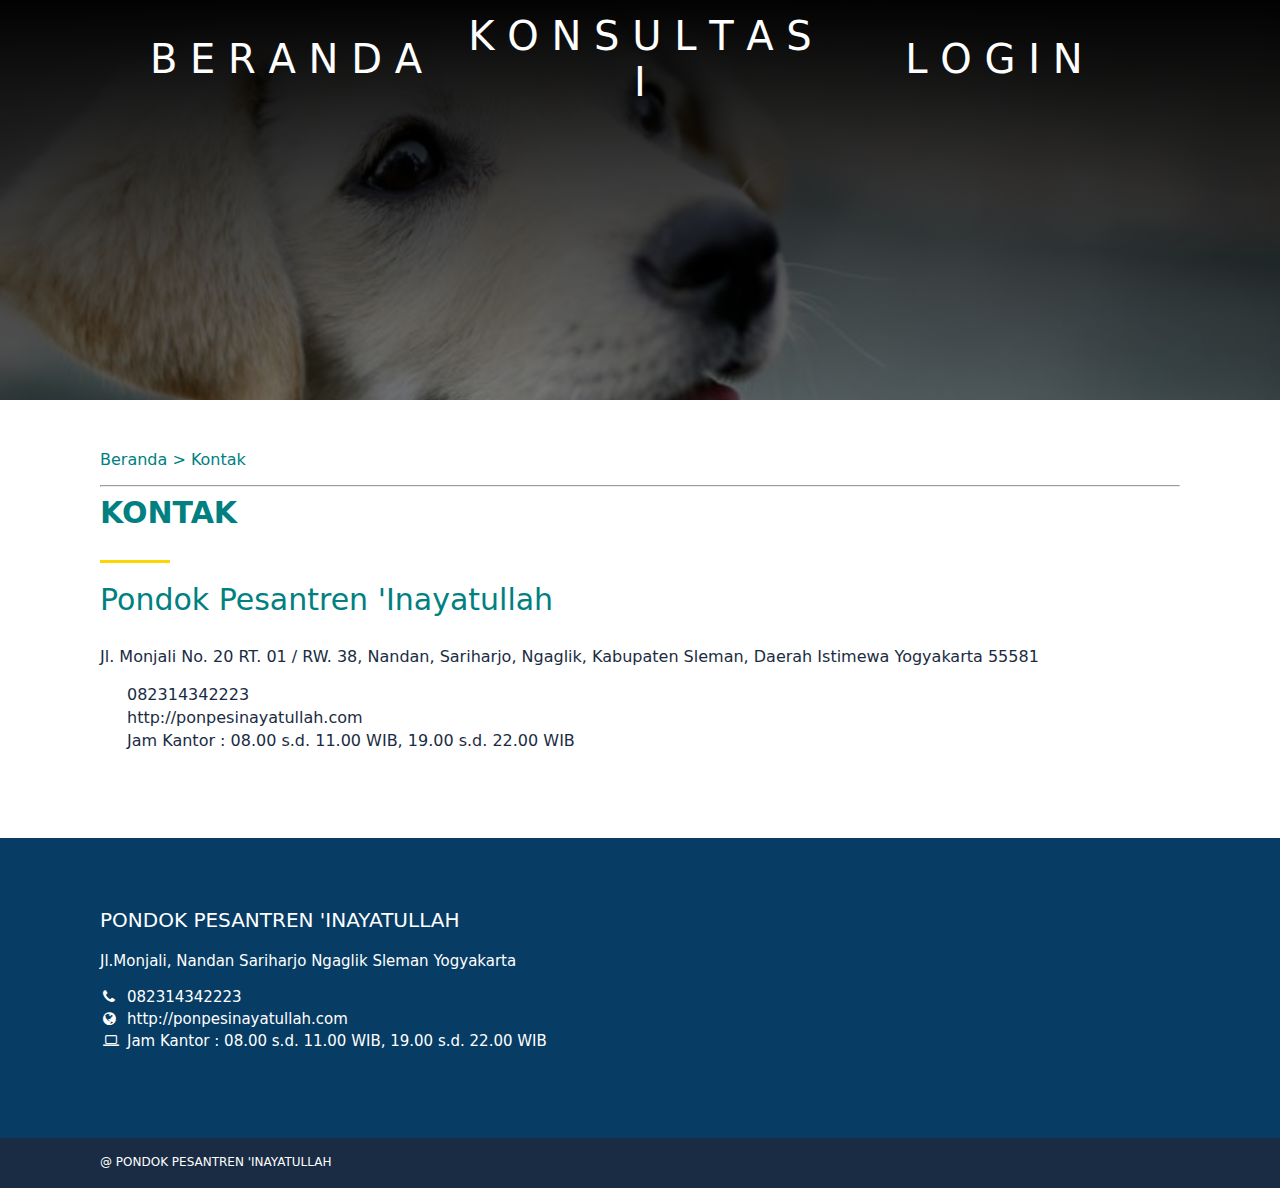
==== kontak.html @ 5a585f79 "sp" ====
<!DOCTYPE html>
<html>
<head>
	<title>Hubungi Kontak</title>
	<link rel="stylesheet" type="text/css" href="model.css">
	<link rel="stylesheet" href="http://maxcdn.bootstrapcdn.com/font-awesome/4.3.0/css/font-awesome.min.css">
</head>
<body>
	<div class="header">
		<div class="menu">
			<table align="center">
				<tr align="center">
					<td width="350px"><a href="index.html" class="menu">B E R A N D A</a></td>
					<td width="350px"><a href="tentang.html" class="menu">K O N S U L T A S I</a></td>
					<td width="350px"><a href="login.php" class="menu">L O G I N</a></td>
				</tr>
			</table>
		</div>
	
	</div>
	<div>
		<div class="konten">
			<p class="hal">Beranda > Kontak</p>
			<hr>
			<p class="judulkonten"><b>KONTAK</b></p>
			<div class="garispendek gold"></div>
			<br>
			<p class="judulkonten">Pondok Pesantren 'Inayatullah</p>
			<p class="link2 isi">Jl. Monjali No. 20 RT. 01 / RW. 38, Nandan, Sariharjo, Ngaglik, Kabupaten Sleman, Daerah Istimewa Yogyakarta 55581</p>
			<table class="link2 isi">
				<tr>
					<td width="20px"><i class="fa fa-phone" style="font-size:15px;"></td>
					<td><a href="#" class="link2 isi">082314342223</a></td>
				</tr>
				<tr>
					<td width="20px"><i class="fa fa-globe" style="font-size:15px;"></td>
					<td><a href="http://ponpesinayatullah.com" class="link2 isi">http://ponpesinayatullah.com</a></td>
				</tr>
				<tr>
					<td width="20px"><i class="fa fa-laptop" style="font-size:15px;"></td>
					<td><a href="#" class="link2 isi">Jam Kantor : 08.00 s.d. 11.00 WIB, 19.00 s.d. 22.00 WIB</a></td>
				</tr>
			</table>
			<br><br>
			
			<br><br><br>
		</div>
	</div>
	<div class="footer">
		<p class="fo1">PONDOK PESANTREN 'INAYATULLAH</p>
		<p class="fo2">Jl.Monjali, Nandan Sariharjo Ngaglik Sleman Yogyakarta</p>
		<table class="fo2">
			<tr>
				<td width="20px"><i class="fa fa-phone" style="font-size:15px;"></td>
				<td><a href="#" class="link">082314342223</a></td>
			</tr>
			<tr>
				<td width="20px"><i class="fa fa-globe" style="font-size:15px;"></td>
				<td><a href="http://ponpesinayatullah.com" class="link">http://ponpesinayatullah.com</a></td>
			</tr>
			<tr>
				<td width="20px"><i class="fa fa-laptop" style="font-size:15px;"></td>
				<td><a href="#" class="link">Jam Kantor	: 08.00 s.d. 11.00 WIB, 19.00 s.d. 22.00 WIB</a></td>
			</tr>
		</table>
	</div>
	<div class="footer2">
		<p class="textfooter2">@ PONDOK PESANTREN 'INAYATULLAH</p>
	</div>
</body>
</html>
---- model.css ----
body{
	margin: 0;
	padding: 0;
	font-family: Segoe, "Segoe UI", "DejaVu Sans", "Trebuchet MS", Verdana, "sans-serif";
}

a{
	text-decoration: none;
}

.text{
	color : #1a2c43;
}

.header{
	height: 400px;
	width: 100%;
	background: 
		linear-gradient(
			rgba(0, 0, 0, 0.7),
			rgba(0, 0, 0, 0.3)
		),
		url(gambar/k3.jpg) no-repeat;
		background-size: cover;
	position: relative;
	overflow: hidden;
	-webkit-transition: all 0.5s ease; /* Google Chrome */
	-moz-transition: all 0.5s ease; /* Mozilla Firefox */
	-o-transition: all 0.5s ease; /* Browser Opera */
	-ms-transition: all 0.5s ease; /* Internet Explorer 10 */
	transition: all 0.5s ease; /* Global */
}

.header:hover{
	background: 
		linear-gradient(
			rgba(0, 0, 0, 0.99),
			rgba(0, 0, 0, 0.5)
		),
		url(gambar/k3.jpg) no-repeat;
		background-size: cover;
	position: relative;
}

.headerlog1{
	width: 100%;
	height: 40px;
	background-color: #1a2c43;
}

.akun{
	color : white;
	font-size: 14px;
	margin-top: 10px;
	margin-right: 100px;
}

.buttontrans{
	background-color: transparent;
	color: white;
	text-decoration: none;
	border: 0px;
}

.tombol{
	width: 35px;
    padding: 3px 35px;
    background-color: transparent;
    cursor: pointer;
    border-radius: 25px;
    color: white;
    text-decoration: none;
    border: 1px solid white;
    font-size: 14px;
}

.tombol:hover{
	width: 36px;
	padding: 4px 36px;
	font-size: 15px;
	color: gold;
	border: 1px solid gold;
	text-decoration: none;
}

.tombolhitam{
	width: 35px;
    padding: 3px 35px;
    background-color: transparent;
    cursor: pointer;
    border-radius: 25px;
    color: #073c64;
    text-decoration: none;
    border: 1px solid #073c64;
}

.tombolhitam:hover{
	width: 36px;
	padding: 4px 36px;
	font-size: 15px;
	color: white;
	border: 1px solid teal;
	background-color: teal;
}

.headerlog2{
	width: 100%;
	height: 80px;
	background-color: #073c64;
	display: inline-flex;
}

.divlogo{
	width: 160px;
	height: 120px;
	margin-left: 100px;
	background-color: #1a2c43;
}

.logo{
	width: 185px;
	margin-left: -15px;
	margin-top: -65px;
}

.divmenu{
	padding-top: 25px;
	padding-left: 20px;
}

.menu2{
	font-size: 13px;
	color: white;
}

.menu2:hover{
	color: gold;
}

.gambar{
	position: relative;
	overflow: hidden;
}

.gambar1{
	width: 100%;
}

.menu{
	font-size: 40px;
	color: white;
	padding-top: 10px;
	-webkit-transition: width 2s, height 2s, font-size 0.3s;
	transition: width 2s, height 2s, font-size 0.3s;
}

.menu:hover{
	color: teal;
	font-size: 35px;
}

.judul{
	width: 500px;
	height: 150px;
	border: solid;
	border-width: 5px;
	border-color: white;
	font-size: 45px;
	color: white;
	margin-left: 30%;
	padding-left: 20px;
	margin-top: 70px;
}

.hi{
	background-color: teal;
	width: 100px;
	height: 100px;
	border-radius: 50px 50px 50px 50px;
	margin-left: 47%;
	margin-top: 100px;
}

.welcome{
	color: white;
	font-size: 20px;
	padding-top: 35px;
	padding-left: 9px;
}

.tentang{
	color: gray;
	text-align: center;
	margin-left: 100px;
	margin-right: 100px;
	margin-top: 50px;
}

.tentang:hover{
	color: teal;
}

.garis{
	width: 94%;
	height: 1px;
	background-color: teal;
	margin-left: 3%;
	margin-top: 50px;
	margin-bottom: 50px;
}

.garispendek{
	width: 70px;
	height: 3px;
	background-color: teal;
	margin-top: 0;
}

.gold{
	background-color: gold;
}

.m-190px{
	margin-left: -190px; 
	margin-bottom:20px;
}

.m100px{
	margin-left: 100px;
}

.garislogin{
	margin-top: 10px;
	margin-left: 0px;
}

.login{
	width: 300px;
	height: 300px;
	display: inline-flex;
}

.konten2{
	width: 100%;
	height: 180px;
	background-color: #073c64;
}

.gsantri{
	height: 180px;
	overflow: hidden;
	margin-top: -3px;
	margin-right: -3px;
}

.konten2 h1{
	color:white;
	margin-bottom: 0;
}

.konten2 p{
	color:white;
	margin-top: 0px;
	font-size: 13px;
}

.user{
	color: black;
}

.gmenu{
	width: 150px;
	transition: all 0.5s ease;
	-webkit-transition: all 0.5s ease;
	-moz-transition: all 0.5s ease;
	-o-transition: all 0.5s ease;
	-ms-transition: all 0.5s ease;
}

.gmenu:hover{
	width: 200px;
}

.ortu{
	background: 
		url() no-repeat;
		background-size: cover;
}

.ortu:hover{
	background-image: none;
	background: 
		linear-gradient(
			rgba(26, 128, 127, 0.8),
			rgba(26, 128, 127, 0.8),
			rgba(26, 128, 127, 0.8)
		),
		url() no-repeat;
		background-size: cover;
}

.santri{
	background: 
		url() no-repeat;
		background-size: cover;
}

.santri:hover{
	background-image: none;
	background: 
		linear-gradient(
			rgba(26, 128, 127, 0.8),
			rgba(26, 128, 127, 0.8),
			rgba(26, 128, 127, 0.8)
		),
		url() no-repeat;
		background-size: cover;
}

.uztaz{
	background: 
		url() no-repeat;
		background-size: cover;
}

.uztaz:hover{
	background-image: none;
	background: 
		linear-gradient(
			rgba(26, 128, 127, 0.8),
			rgba(26, 128, 127, 0.8),
			rgba(26, 128, 127, 0.8)
		),
		url() no-repeat;
		background-size: cover;
}

.judullogin{
	font-size: 40px;
	color: teal;
	margin-bottom: 0;
	margin-top: 0;
}

.judullogin2{
	color: gray;
	margin-top: 0;
	margin-bottom: 20px;
}

.framevideo{
	width: 100%;
	height: 650px;
	background-color: #073c64;
	margin-top: 100px;
}

.video{
	
	margin-left: 100px;
	padding-top: 40px;
}

.judulvideo{
	color: white;
	font-size: 25px;
	margin-left: 100px;
	margin-bottom: 20px;
	margin-top: 50px;
}

.prafooter{
	width: 100%;
	height: 400px;
	background: 
		linear-gradient(
			rgba(0, 0, 0, 0.6),
			rgba(0, 0, 0, 0.6)
		),
		url() no-repeat;
		background-size: cover;
	position: relative;
	margin-top: 0px;
	padding-top: 10px;
}

.judul2{
	font-size: 110px;
	color: white;
	margin-left: 5%;
	padding-left: 20px;
}


.konten{
	margin-left: 100px;
	margin-right: 100px;
	margin-top: 50px;
}

.hal{
	color : teal;
}

.judulkonten{
	margin-top: 0;
	color: teal;
	font-size: 30px;
}

.isi{
	color : #1a2c43;
	text-align: justify;
}


.footer{
	height: 300px;
	width: 100%;
	background-color: #073c64;
	color : white;
	margin-top: -30px;
}

.fo1{
	padding-top: 70px;
	padding-left: 100px;
	font-size: 20px;
}

.fo2{
	padding-left: 100px;
	font-size: 15px;
	text-decoration: none;
}

.link{
	color : white;
}

.link:hover{
	color : silver;
}

.link2:hover{
	color : teal;
}

.footer2{
	width: 100%;
	height: 50px;
	background-color: #1a2c43;
}

.textfooter2{
	margin-top: 0;
	padding-top: 17px;
	margin-left: 100px;
	color : white;
	font-size: 12px;
}

.fa-phone{
	color : white;
}

.fa-globe{
	color : white;
}

.fa-laptop{
	color : white;
}
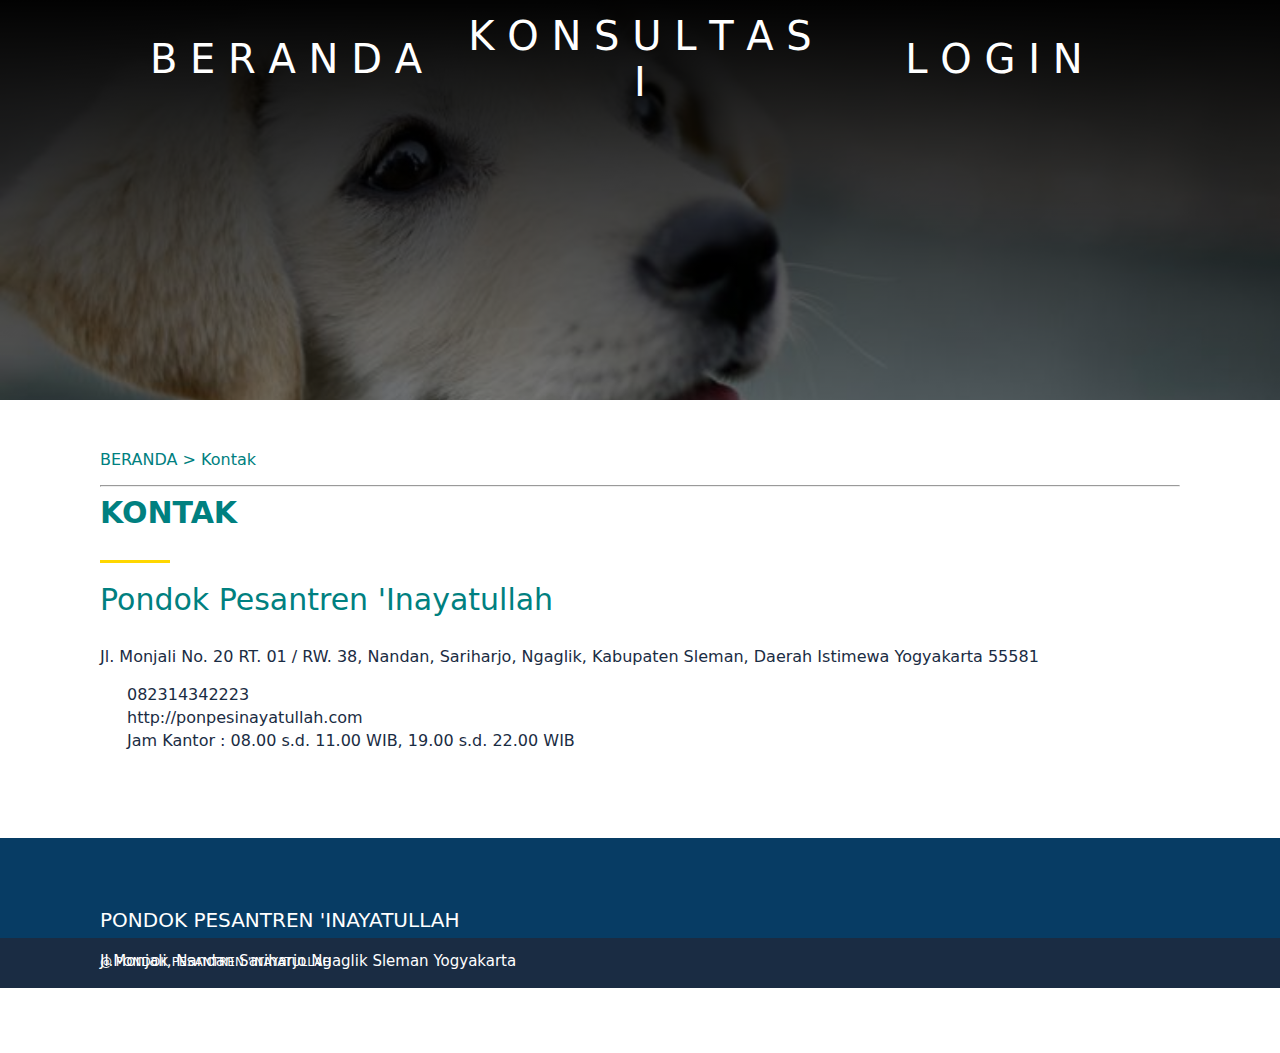
==== commit e09536a7: "cb clone" ====
--- a/kontak.html
+++ b/kontak.html
@@ -1,10 +1,12 @@
 <!DOCTYPE html>
 <html>
+
 <head>
 	<title>Hubungi Kontak</title>
 	<link rel="stylesheet" type="text/css" href="model.css">
 	<link rel="stylesheet" href="http://maxcdn.bootstrapcdn.com/font-awesome/4.3.0/css/font-awesome.min.css">
 </head>
+
 <body>
 	<div class="header">
 		<div class="menu">
@@ -16,17 +18,18 @@
 				</tr>
 			</table>
 		</div>
-	
+
 	</div>
 	<div>
 		<div class="konten">
-			<p class="hal">Beranda > Kontak</p>
+			<p class="hal">BERANDA > Kontak</p>
 			<hr>
 			<p class="judulkonten"><b>KONTAK</b></p>
 			<div class="garispendek gold"></div>
 			<br>
 			<p class="judulkonten">Pondok Pesantren 'Inayatullah</p>
-			<p class="link2 isi">Jl. Monjali No. 20 RT. 01 / RW. 38, Nandan, Sariharjo, Ngaglik, Kabupaten Sleman, Daerah Istimewa Yogyakarta 55581</p>
+			<p class="link2 isi">Jl. Monjali No. 20 RT. 01 / RW. 38, Nandan, Sariharjo, Ngaglik, Kabupaten Sleman,
+				Daerah Istimewa Yogyakarta 55581</p>
 			<table class="link2 isi">
 				<tr>
 					<td width="20px"><i class="fa fa-phone" style="font-size:15px;"></td>
@@ -42,7 +45,7 @@
 				</tr>
 			</table>
 			<br><br>
-			
+
 			<br><br><br>
 		</div>
 	</div>
@@ -60,7 +63,7 @@
 			</tr>
 			<tr>
 				<td width="20px"><i class="fa fa-laptop" style="font-size:15px;"></td>
-				<td><a href="#" class="link">Jam Kantor	: 08.00 s.d. 11.00 WIB, 19.00 s.d. 22.00 WIB</a></td>
+				<td><a href="#" class="link">Jam Kantor : 08.00 s.d. 11.00 WIB, 19.00 s.d. 22.00 WIB</a></td>
 			</tr>
 		</table>
 	</div>
@@ -68,4 +71,5 @@
 		<p class="textfooter2">@ PONDOK PESANTREN 'INAYATULLAH</p>
 	</div>
 </body>
+
 </html>--- a/model.css
+++ b/model.css
@@ -1,80 +1,81 @@
-body{
+body {
 	margin: 0;
 	padding: 0;
 	font-family: Segoe, "Segoe UI", "DejaVu Sans", "Trebuchet MS", Verdana, "sans-serif";
 }
 
-a{
-	text-decoration: none;
-}
-
-.text{
-	color : #1a2c43;
-}
-
-.header{
+a {
+	text-decoration: none;
+}
+
+.text {
+	color: #1a2c43;
+}
+
+.header {
 	height: 400px;
 	width: 100%;
-	background: 
-		linear-gradient(
-			rgba(0, 0, 0, 0.7),
-			rgba(0, 0, 0, 0.3)
-		),
+	background:
+		linear-gradient(rgba(0, 0, 0, 0.7),
+			rgba(0, 0, 0, 0.3)),
 		url(gambar/k3.jpg) no-repeat;
-		background-size: cover;
+	background-size: cover;
 	position: relative;
 	overflow: hidden;
-	-webkit-transition: all 0.5s ease; /* Google Chrome */
-	-moz-transition: all 0.5s ease; /* Mozilla Firefox */
-	-o-transition: all 0.5s ease; /* Browser Opera */
-	-ms-transition: all 0.5s ease; /* Internet Explorer 10 */
-	transition: all 0.5s ease; /* Global */
-}
-
-.header:hover{
-	background: 
-		linear-gradient(
-			rgba(0, 0, 0, 0.99),
-			rgba(0, 0, 0, 0.5)
-		),
+	-webkit-transition: all 0.5s ease;
+	/* Google Chrome */
+	-moz-transition: all 0.5s ease;
+	/* Mozilla Firefox */
+	-o-transition: all 0.5s ease;
+	/* Browser Opera */
+	-ms-transition: all 0.5s ease;
+	/* Internet Explorer 10 */
+	transition: all 0.5s ease;
+	/* Global */
+}
+
+.header:hover {
+	background:
+		linear-gradient(rgba(0, 0, 0, 0.99),
+			rgba(0, 0, 0, 0.5)),
 		url(gambar/k3.jpg) no-repeat;
-		background-size: cover;
+	background-size: cover;
 	position: relative;
 }
 
-.headerlog1{
+.headerlog1 {
 	width: 100%;
 	height: 40px;
 	background-color: #1a2c43;
 }
 
-.akun{
-	color : white;
+.akun {
+	color: white;
 	font-size: 14px;
 	margin-top: 10px;
 	margin-right: 100px;
 }
 
-.buttontrans{
+.buttontrans {
 	background-color: transparent;
 	color: white;
 	text-decoration: none;
 	border: 0px;
 }
 
-.tombol{
+.tombol {
 	width: 35px;
-    padding: 3px 35px;
-    background-color: transparent;
-    cursor: pointer;
-    border-radius: 25px;
-    color: white;
-    text-decoration: none;
-    border: 1px solid white;
-    font-size: 14px;
-}
-
-.tombol:hover{
+	padding: 3px 35px;
+	background-color: transparent;
+	cursor: pointer;
+	border-radius: 25px;
+	color: white;
+	text-decoration: none;
+	border: 1px solid white;
+	font-size: 14px;
+}
+
+.tombol:hover {
 	width: 36px;
 	padding: 4px 36px;
 	font-size: 15px;
@@ -83,18 +84,18 @@
 	text-decoration: none;
 }
 
-.tombolhitam{
+.tombolhitam {
 	width: 35px;
-    padding: 3px 35px;
-    background-color: transparent;
-    cursor: pointer;
-    border-radius: 25px;
-    color: #073c64;
-    text-decoration: none;
-    border: 1px solid #073c64;
-}
-
-.tombolhitam:hover{
+	padding: 3px 35px;
+	background-color: transparent;
+	cursor: pointer;
+	border-radius: 25px;
+	color: #073c64;
+	text-decoration: none;
+	border: 1px solid #073c64;
+}
+
+.tombolhitam:hover {
 	width: 36px;
 	padding: 4px 36px;
 	font-size: 15px;
@@ -103,50 +104,49 @@
 	background-color: teal;
 }
 
-.headerlog2{
+.headerlog2 {
 	width: 100%;
 	height: 80px;
 	background-color: #073c64;
 	display: inline-flex;
 }
 
-.divlogo{
+.divlogo {
 	width: 160px;
-	height: 120px;
-	margin-left: 100px;
-	background-color: #1a2c43;
-}
-
-.logo{
+	height: 160px;
+	margin-left: 100px;
+}
+
+.logo {
 	width: 185px;
 	margin-left: -15px;
 	margin-top: -65px;
 }
 
-.divmenu{
+.divmenu {
 	padding-top: 25px;
 	padding-left: 20px;
 }
 
-.menu2{
+.menu2 {
 	font-size: 13px;
 	color: white;
 }
 
-.menu2:hover{
+.menu2:hover {
 	color: gold;
 }
 
-.gambar{
+.gambar {
 	position: relative;
 	overflow: hidden;
 }
 
-.gambar1{
-	width: 100%;
-}
-
-.menu{
+.gambar1 {
+	width: 100%;
+}
+
+.menu {
 	font-size: 40px;
 	color: white;
 	padding-top: 10px;
@@ -154,12 +154,12 @@
 	transition: width 2s, height 2s, font-size 0.3s;
 }
 
-.menu:hover{
+.menu:hover {
 	color: teal;
 	font-size: 35px;
 }
 
-.judul{
+.judul {
 	width: 500px;
 	height: 150px;
 	border: solid;
@@ -172,7 +172,7 @@
 	margin-top: 70px;
 }
 
-.hi{
+.hi {
 	background-color: teal;
 	width: 100px;
 	height: 100px;
@@ -181,14 +181,14 @@
 	margin-top: 100px;
 }
 
-.welcome{
+.welcome {
 	color: white;
 	font-size: 20px;
 	padding-top: 35px;
 	padding-left: 9px;
 }
 
-.tentang{
+.tentang {
 	color: gray;
 	text-align: center;
 	margin-left: 100px;
@@ -196,11 +196,11 @@
 	margin-top: 50px;
 }
 
-.tentang:hover{
-	color: teal;
-}
-
-.garis{
+.tentang:hover {
+	color: teal;
+}
+
+.garis {
 	width: 94%;
 	height: 1px;
 	background-color: teal;
@@ -209,66 +209,72 @@
 	margin-bottom: 50px;
 }
 
-.garispendek{
+.garispendek {
 	width: 70px;
 	height: 3px;
 	background-color: teal;
 	margin-top: 0;
 }
 
-.gold{
+.gold {
 	background-color: gold;
 }
 
-.m-190px{
-	margin-left: -190px; 
-	margin-bottom:20px;
-}
-
-.m100px{
-	margin-left: 100px;
-}
-
-.garislogin{
+.m-190px {
+	margin-left: -190px;
+	margin-bottom: 20px;
+}
+
+.m100px {
+	margin-left: 100px;
+}
+
+.garislogin {
 	margin-top: 10px;
 	margin-left: 0px;
 }
 
-.login{
+.login {
 	width: 300px;
 	height: 300px;
 	display: inline-flex;
 }
 
-.konten2{
+.konten2 {
 	width: 100%;
 	height: 180px;
 	background-color: #073c64;
 }
 
-.gsantri{
+.textf {
+	font-size: 45px;
+	text-align: center;
+	font-family: "Times New Roman", Times, serif;
+}
+
+.gsantri {
 	height: 180px;
 	overflow: hidden;
 	margin-top: -3px;
 	margin-right: -3px;
 }
 
-.konten2 h1{
-	color:white;
+.konten2 h1 {
+	color: white;
 	margin-bottom: 0;
 }
 
-.konten2 p{
-	color:white;
+.konten2 p {
+	color: white;
 	margin-top: 0px;
 	font-size: 13px;
 }
 
-.user{
+.user {
 	color: black;
 }
 
-.gmenu{
+.gmenu {
 	width: 150px;
 	transition: all 0.5s ease;
 	-webkit-transition: all 0.5s ease;
@@ -277,91 +283,85 @@
 	-ms-transition: all 0.5s ease;
 }
 
-.gmenu:hover{
+.gmenu:hover {
 	width: 200px;
 }
 
-.ortu{
-	background: 
-		url() no-repeat;
-		background-size: cover;
-}
-
-.ortu:hover{
+.ortu {
+	background:
+		url() no-repeat;
+	background-size: cover;
+}
+
+.ortu:hover {
 	background-image: none;
-	background: 
-		linear-gradient(
+	background:
+		linear-gradient(rgba(26, 128, 127, 0.8),
 			rgba(26, 128, 127, 0.8),
+			rgba(26, 128, 127, 0.8)),
+		url() no-repeat;
+	background-size: cover;
+}
+
+.santri {
+	background:
+		url() no-repeat;
+	background-size: cover;
+}
+
+.santri:hover {
+	background-image: none;
+	background:
+		linear-gradient(rgba(26, 128, 127, 0.8),
 			rgba(26, 128, 127, 0.8),
-			rgba(26, 128, 127, 0.8)
-		),
-		url() no-repeat;
-		background-size: cover;
-}
-
-.santri{
-	background: 
-		url() no-repeat;
-		background-size: cover;
-}
-
-.santri:hover{
+			rgba(26, 128, 127, 0.8)),
+		url() no-repeat;
+	background-size: cover;
+}
+
+.uztaz {
+	background:
+		url() no-repeat;
+	background-size: cover;
+}
+
+.uztaz:hover {
 	background-image: none;
-	background: 
-		linear-gradient(
+	background:
+		linear-gradient(rgba(26, 128, 127, 0.8),
 			rgba(26, 128, 127, 0.8),
-			rgba(26, 128, 127, 0.8),
-			rgba(26, 128, 127, 0.8)
-		),
-		url() no-repeat;
-		background-size: cover;
-}
-
-.uztaz{
-	background: 
-		url() no-repeat;
-		background-size: cover;
-}
-
-.uztaz:hover{
-	background-image: none;
-	background: 
-		linear-gradient(
-			rgba(26, 128, 127, 0.8),
-			rgba(26, 128, 127, 0.8),
-			rgba(26, 128, 127, 0.8)
-		),
-		url() no-repeat;
-		background-size: cover;
-}
-
-.judullogin{
+			rgba(26, 128, 127, 0.8)),
+		url() no-repeat;
+	background-size: cover;
+}
+
+.judullogin {
 	font-size: 40px;
 	color: teal;
 	margin-bottom: 0;
 	margin-top: 0;
 }
 
-.judullogin2{
+.judullogin2 {
 	color: gray;
 	margin-top: 0;
 	margin-bottom: 20px;
 }
 
-.framevideo{
+.framevideo {
 	width: 100%;
 	height: 650px;
 	background-color: #073c64;
 	margin-top: 100px;
 }
 
-.video{
-	
+.video {
+
 	margin-left: 100px;
 	padding-top: 40px;
 }
 
-.judulvideo{
+.judulvideo {
 	color: white;
 	font-size: 25px;
 	margin-left: 100px;
@@ -369,22 +369,20 @@
 	margin-top: 50px;
 }
 
-.prafooter{
+.prafooter {
 	width: 100%;
 	height: 400px;
-	background: 
-		linear-gradient(
-			rgba(0, 0, 0, 0.6),
-			rgba(0, 0, 0, 0.6)
-		),
-		url() no-repeat;
-		background-size: cover;
+	background:
+		linear-gradient(rgba(0, 0, 0, 0.6),
+			rgba(0, 0, 0, 0.6)),
+		url() no-repeat;
+	background-size: cover;
 	position: relative;
 	margin-top: 0px;
 	padding-top: 10px;
 }
 
-.judul2{
+.judul2 {
 	font-size: 110px;
 	color: white;
 	margin-left: 5%;
@@ -392,82 +390,82 @@
 }
 
 
-.konten{
+.konten {
 	margin-left: 100px;
 	margin-right: 100px;
 	margin-top: 50px;
 }
 
-.hal{
-	color : teal;
-}
-
-.judulkonten{
+.hal {
+	color: teal;
+}
+
+.judulkonten {
 	margin-top: 0;
 	color: teal;
 	font-size: 30px;
 }
 
-.isi{
-	color : #1a2c43;
+.isi {
+	color: #1a2c43;
 	text-align: justify;
 }
 
 
-.footer{
-	height: 300px;
+.footer {
+	height: 100px;
 	width: 100%;
 	background-color: #073c64;
-	color : white;
+	color: white;
 	margin-top: -30px;
 }
 
-.fo1{
+.fo1 {
 	padding-top: 70px;
 	padding-left: 100px;
 	font-size: 20px;
 }
 
-.fo2{
+.fo2 {
 	padding-left: 100px;
 	font-size: 15px;
 	text-decoration: none;
 }
 
-.link{
-	color : white;
-}
-
-.link:hover{
-	color : silver;
-}
-
-.link2:hover{
-	color : teal;
-}
-
-.footer2{
+.link {
+	color: white;
+}
+
+.link:hover {
+	color: silver;
+}
+
+.link2:hover {
+	color: teal;
+}
+
+.footer2 {
 	width: 100%;
 	height: 50px;
 	background-color: #1a2c43;
 }
 
-.textfooter2{
+.textfooter2 {
 	margin-top: 0;
 	padding-top: 17px;
 	margin-left: 100px;
-	color : white;
+	color: white;
 	font-size: 12px;
 }
 
-.fa-phone{
-	color : white;
-}
-
-.fa-globe{
-	color : white;
-}
-
-.fa-laptop{
-	color : white;
+.fa-phone {
+	color: white;
+}
+
+.fa-globe {
+	color: white;
+}
+
+.fa-laptop {
+	color: white;
 }